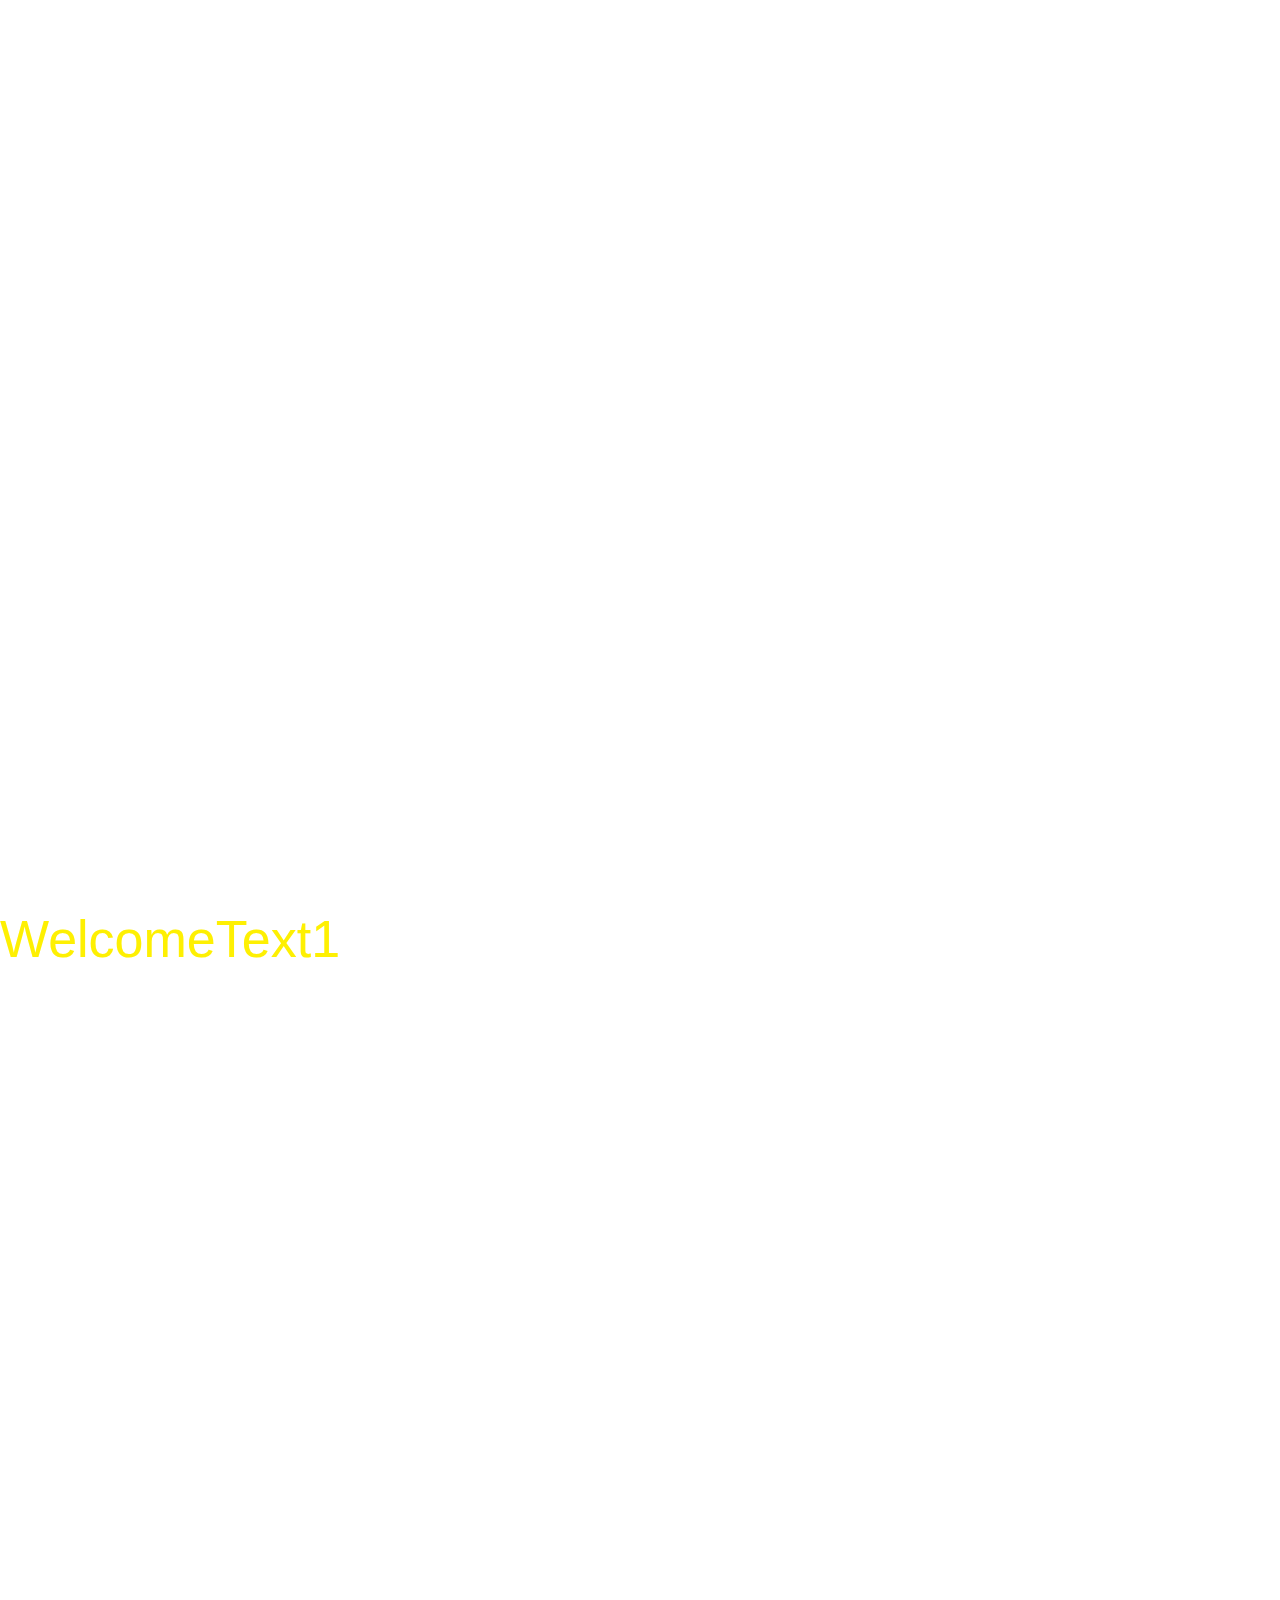
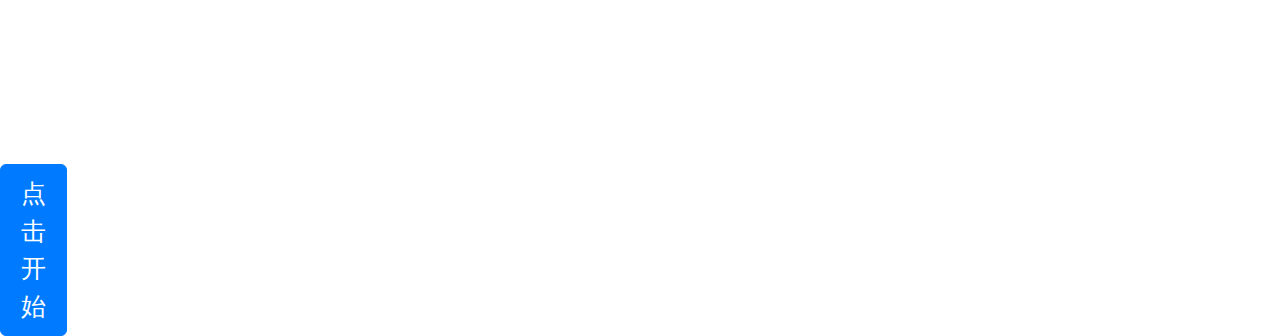
==== main.html @ da6a2414 "对链接进行处理 & 主页样式更新" ====
<!DOCTYPE html>
<html lang="zh">

<head>
    <meta itemprop="name" content="EATING" />
    <meta itemprop="description" content="JUST EATING f**k" />
    <meta charset="utf-8" />
    <meta name="viewport" content="initial-scale=1, user-scalable=no, minimum-scale=1.0, maximum-scale=1.0, width=device-width,target-densitydpi=device-dpi" />
    <link rel="stylesheet" href="https://stackpath.bootstrapcdn.com/bootstrap/4.3.1/css/bootstrap.min.css" integrity="sha384-ggOyR0iXCbMQv3Xipma34MD+dH/1fQ784/j6cY/iJTQUOhcWr7x9JvoRxT2MZw1T" crossorigin="anonymous">
    <link href="./static/index.css" rel="stylesheet" type="text/css">
    <script src="https://pv.sohu.com/cityjson?ie=utf-8"></script>
    <script src="https://code.createjs.com/1.0.0/createjs.min.js"></script>
    <script src="https://passport.cnblogs.com/scripts/jsencrypt.min.js"></script>
	<script src="./static/base64.js"></script>
    <script charset="utf-8" src="./static/index.js"></script>
	<title>吃掉Character1</title>
	<script>
		var _hmt = _hmt || [];
		(function() {
			var hm = document.createElement("script");
			hm.src = "https://hm.baidu.com/hm.js?43b65566b6c52b7d6e002f83ffbeb8d6";
			var s = document.getElementsByTagName("script")[0]; 
			s.parentNode.insertBefore(hm, s);
		})();
	</script>
</head>

<body onLoad="init()" oncontextmenu=self.event.returnValue=false>
    <div id="GameScoreLayer" class="BBOX SHADE bgc1" style="display:none;">
        <div style="padding:5%;margin-top: 200px;background-color: rgba(125, 181, 216, 0.3);">
            <div id="GameScoreLayer-text"></div>
            <div id="GameScoreLayer-score" style="margin:10px 0;">得分</div>
            <div id="GameScoreLayer-bast">最佳</div>
            <button type="button" class="btn btn-secondary btn-lg" onclick="replayBtn()">重来</button>
            <button type="button" class="btn btn-secondary btn-lg" onclick="window.location.href='https://github.com/arcxingye/EatKano'">开源</button>
        </div>
    </div>
    </div>
    <div id="welcome" class="SHADE BOX-M">
        <div class="welcome-bg FILL"></div>
        <div class="FILL BOX-M" style="position:absolute;top:0;left:0;right:0;bottom:0;z-index:5;">
            <div style="margin:0 8% 0 9%;">
                <div style="font-size:2.6em; color:#FEF002;" id="welcometext1">WelcomeText1</div><br />
                <div style="font-size:2.2em; color:#fff; line-height:1.5em;">
                    <div id="title2">div2</div>
                    看看你20秒能吃掉多少<br />
				</div>
                <br />
                <div id="btn_group" style="display: block;">
                    <button type="button" id="ready-btn" class="btn btn-primary loading btn-lg">点击开始</button>
                </div>
                <div id="setting" style="display: none;">
                    <div class="input-group mb-3">
                        <div class="input-group-prepend">
                            <span class="input-group-text" id="basic-addon1">名字</span>
                        </div>
                        <input type="text" id="username" class="form-control" maxlength=8 placeholder="用于纪录排行(特殊字符会被过滤)" aria-label="username" aria-describedby="basic-addon1">
                    </div>
                    <div class="input-group mb-3">
                        <div class="input-group-prepend">
                            <span class="input-group-text" id="basic-addon1">留言</span>
                        </div>
                        <input type="text" id="message" class="form-control" maxlength=50 placeholder="禁广告/脏话(本项可不填)" aria-label="username" aria-describedby="basic-addon1">
                    </div>
                    <button type="button" class="btn btn-secondary btn-lg" onclick="show_btn();save_cookie();">完成</button>
                </div>
            </div>
        </div>
    </div>
</body>

</html>
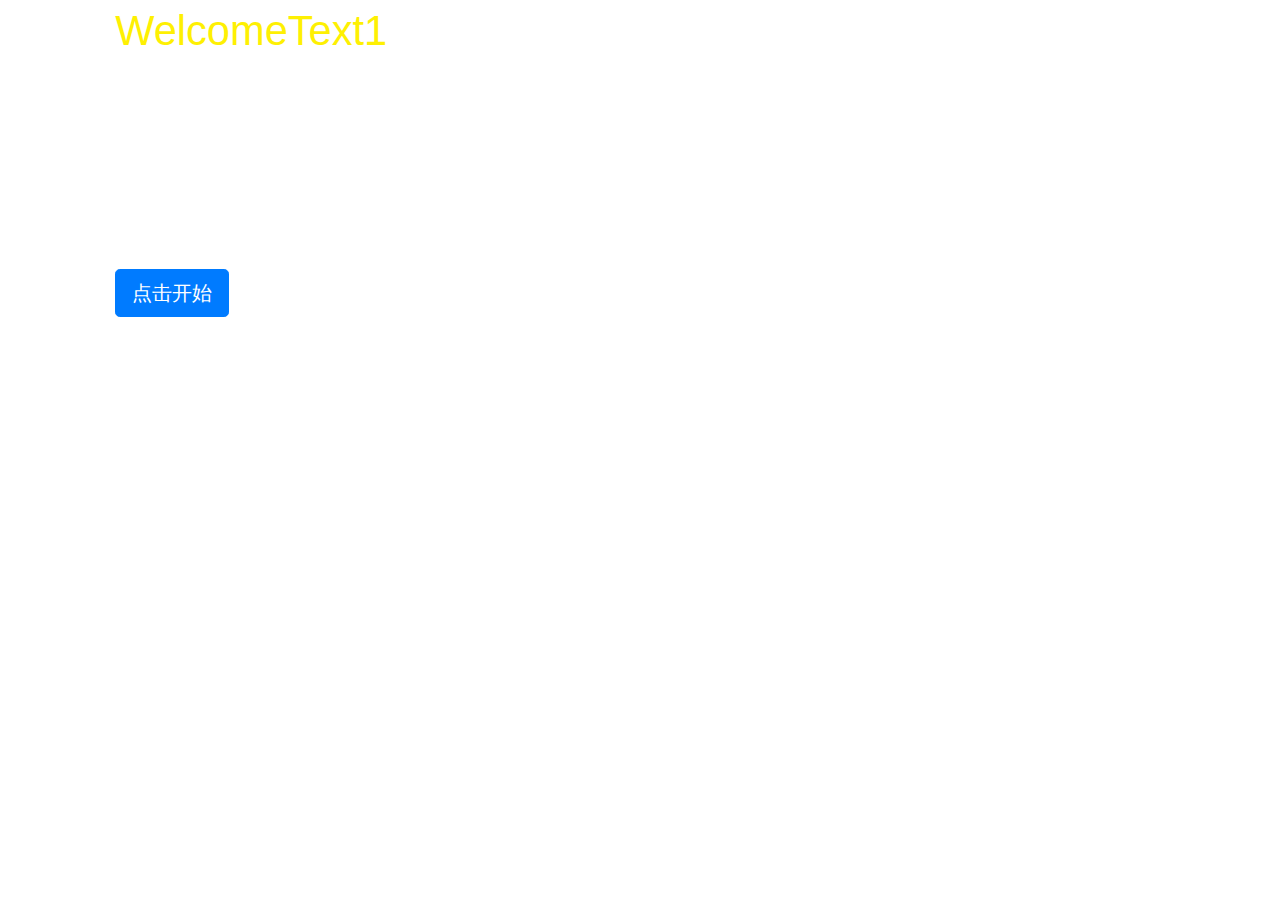
==== commit 551544be: "域名更改" ====
--- a/main.html
+++ b/main.html
@@ -7,12 +7,12 @@
     <meta charset="utf-8" />
     <meta name="viewport" content="initial-scale=1, user-scalable=no, minimum-scale=1.0, maximum-scale=1.0, width=device-width,target-densitydpi=device-dpi" />
     <link rel="stylesheet" href="https://stackpath.bootstrapcdn.com/bootstrap/4.3.1/css/bootstrap.min.css" integrity="sha384-ggOyR0iXCbMQv3Xipma34MD+dH/1fQ784/j6cY/iJTQUOhcWr7x9JvoRxT2MZw1T" crossorigin="anonymous">
-    <link href="./static/index.css" rel="stylesheet" type="text/css">
+    <link href="./static/main.css" rel="stylesheet" type="text/css">
     <script src="https://pv.sohu.com/cityjson?ie=utf-8"></script>
     <script src="https://code.createjs.com/1.0.0/createjs.min.js"></script>
     <script src="https://passport.cnblogs.com/scripts/jsencrypt.min.js"></script>
 	<script src="./static/base64.js"></script>
-    <script charset="utf-8" src="./static/index.js"></script>
+    <script charset="utf-8" src="./static/main.js"></script>
 	<title>吃掉Character1</title>
 	<script>
 		var _hmt = _hmt || [];
@@ -32,7 +32,9 @@
             <div id="GameScoreLayer-score" style="margin:10px 0;">得分</div>
             <div id="GameScoreLayer-bast">最佳</div>
             <button type="button" class="btn btn-secondary btn-lg" onclick="replayBtn()">重来</button>
-            <button type="button" class="btn btn-secondary btn-lg" onclick="window.location.href='https://github.com/arcxingye/EatKano'">开源</button>
+            <button type="button" class="btn btn-secondary btn-lg" onclick="window.location.href='https://cacl2.xyz'">作者个人网页</button>
+            <button type="button" class="btn btn-secondary btn-lg" onclick="window.location.href='https://github.com/lvhuagai/CustomEatingGame'">开源</button>
+            <button type="button" class="btn btn-secondary btn-lg" onclick="window.location.href='https://game.cacl2.xyz/CustomEatingGame/'">制作个性化游戏</button>
         </div>
     </div>
     </div>
@@ -43,7 +45,7 @@
                 <div style="font-size:2.6em; color:#FEF002;" id="welcometext1">WelcomeText1</div><br />
                 <div style="font-size:2.2em; color:#fff; line-height:1.5em;">
                     <div id="title2">div2</div>
-                    看看你20秒能吃掉多少<br />
+                    <div id="title3">看看你GameTime秒能吃掉多少</div><br />
 				</div>
                 <br />
                 <div id="btn_group" style="display: block;">
